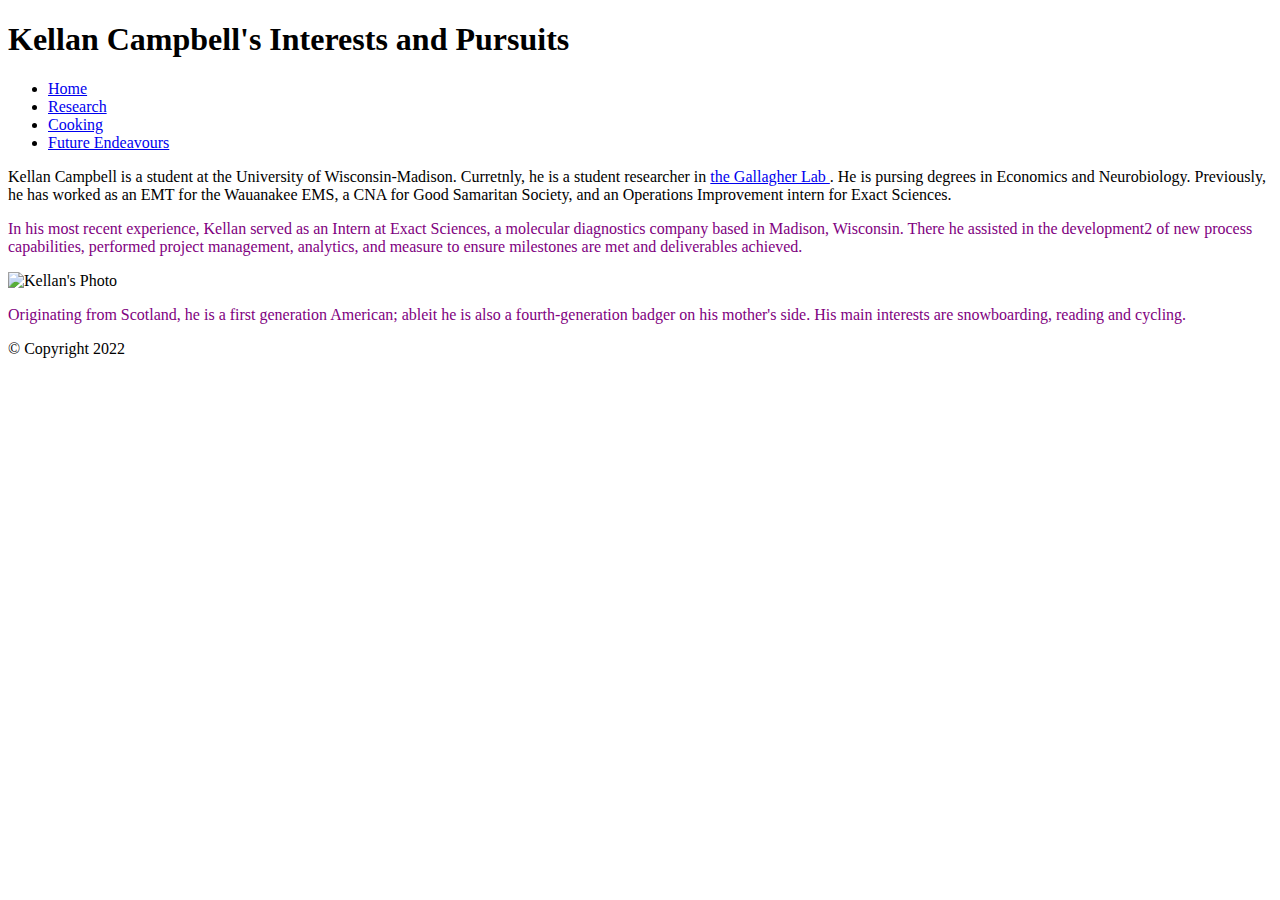
==== index.html @ 7f25ae1e "Update index.html" ====
<!DOCTYPE html>
<html>
	<head>
		<title>Kellan's Interests and Pursuits</title>
		<link rel="stylesheet" text="text/css" href="stylesheet.css">
	</head>
	
	<body>
		<header>
			<h1>Kellan Campbell's Interests and Pursuits</h1>
			<nav>
				<ul>
					<li><a href="index.html">Home</a></li>
					<li><a href="research.html">Research</a></li>
					<li><a href="cooking.html">Cooking</a></li>
					<li><a href="future-endeavors.html">Future Endeavours</a></li>
			</nav>
		</header>
		<section>
			<main>

			<p> Kellan Campbell is a student at the University of Wisconsin-Madison. Curretnly, he is a student researcher in <a href="https://neurology.wisc.edu/research-and-labs/gallagher-lab/"> the Gallagher Lab </a>. He is pursing degrees in Economics and Neurobiology. Previously, he has worked as an EMT for the Wauanakee EMS, a CNA for Good Samaritan Society, and an Operations Improvement intern for Exact Sciences. </p>
			</main>

			<article >
			<p style="color:purple;"> In his most recent experience, Kellan served as an Intern at Exact Sciences, a molecular diagnostics company based in Madison, Wisconsin. There he assisted in the development2 of new process capabilities, performed project management, analytics, and measure to ensure milestones are met and deliverables achieved. </body></p>
			</article>

			<article class="mart">
			<img src="https://kdcampbell2.github.io/lis351-kellan.github.io/portrait.jpeg" alt="Kellan's Photo" width ="210" height="220" >
			</article>

			<article>
			<p style="color:purple;"> Originating from Scotland, he is a first generation American; ableit he is also a fourth-generation badger on his mother's side. His main interests are snowboarding, reading and cycling.</body></p>
			</article>


		</section>

		<footer>
			<p> &copy; Copyright 2022 </p>

		</footer>



	</body>
</html>
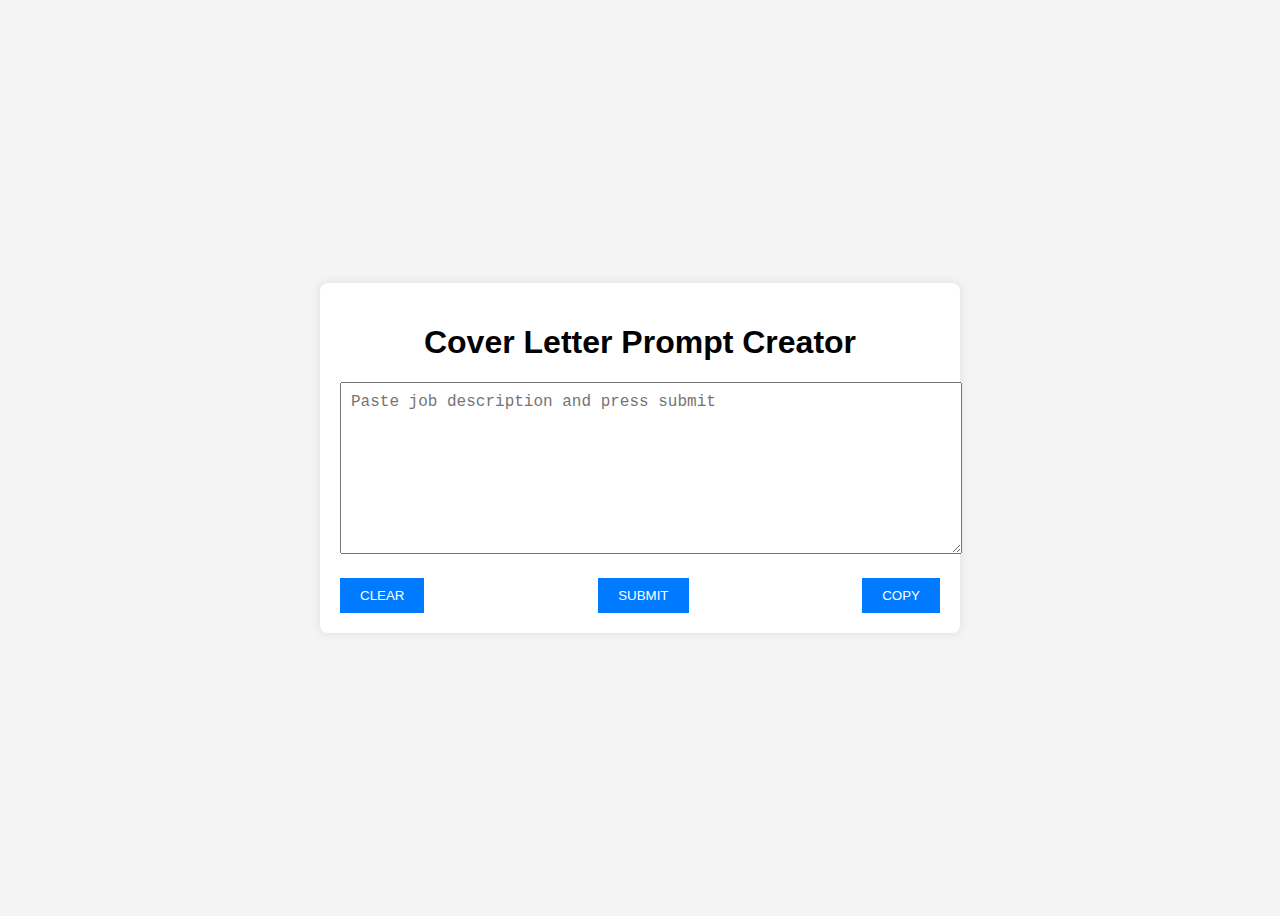
==== commit 50213f51: "Update index.html" ====
--- a/index.html
+++ b/index.html
@@ -1,48 +1,22 @@
 <!DOCTYPE html>
-<html>
-	<head>
-		<title>Kellan's Interests and Pursuits</title>
-		<link rel="stylesheet" text="text/css" href="stylesheet.css">
-	</head>
-	
-	<body>
-		<header>
-			<h1>Kellan Campbell's Interests and Pursuits</h1>
-			<nav>
-				<ul>
-					<li><a href="index.html">Home</a></li>
-					<li><a href="research.html">Research</a></li>
-					<li><a href="cooking.html">Cooking</a></li>
-					<li><a href="future-endeavors.html">Future Endeavours</a></li>
-			</nav>
-		</header>
-		<section>
-			<main>
-
-			<p> Kellan Campbell is a student at the University of Wisconsin-Madison. Curretnly, he is a student researcher in <a href="https://neurology.wisc.edu/research-and-labs/gallagher-lab/"> the Gallagher Lab </a>. He is pursing degrees in Economics and Neurobiology. Previously, he has worked as an EMT for the Wauanakee EMS, a CNA for Good Samaritan Society, and an Operations Improvement intern for Exact Sciences. </p>
-			</main>
-
-			<article >
-			<p style="color:purple;"> In his most recent experience, Kellan served as an Intern at Exact Sciences, a molecular diagnostics company based in Madison, Wisconsin. There he assisted in the development2 of new process capabilities, performed project management, analytics, and measure to ensure milestones are met and deliverables achieved. </body></p>
-			</article>
-
-			<article class="mart">
-			<img src="https://kdcampbell2.github.io/lis351-kellan.github.io/portrait.jpeg" alt="Kellan's Photo" width ="210" height="220" >
-			</article>
-
-			<article>
-			<p style="color:purple;"> Originating from Scotland, he is a first generation American; ableit he is also a fourth-generation badger on his mother's side. His main interests are snowboarding, reading and cycling.</body></p>
-			</article>
-
-
-		</section>
-
-		<footer>
-			<p> &copy; Copyright 2022 </p>
-
-		</footer>
-
-
-
-	</body>
+<html lang="en">
+<head>
+    <meta charset="UTF-8">
+    <meta name="viewport" content="width=device-width, initial-scale=1.0">
+    <title>Cover Letter Prompt Creator</title>
+    <link rel="stylesheet" href="styles.css">
+</head>
+<body>
+    <div class="container">
+        <h1>Cover Letter Prompt Creator</h1>
+        <textarea id="jobDescription" placeholder="Paste job description and press submit"></textarea>
+        <div class="buttons">
+            <button onclick="clearText()">CLEAR</button>
+            <button onclick="submitText()">SUBMIT</button>
+            <button onclick="copyToClipboard()">COPY</button>
+        </div>
+        <div id="output"></div>
+    </div>
+    <script src="scripts.js"></script>
+</body>
 </html>
--- a/styles.css
+++ b/styles.css
@@ -0,0 +1,46 @@
+body {
+    font-family: Arial, sans-serif;
+    background-color: #f4f4f4;
+    display: flex;
+    justify-content: center;
+    align-items: center;
+    height: 100vh;
+}
+
+.container {
+    background-color: #fff;
+    padding: 20px;
+    border-radius: 8px;
+    box-shadow: 0 0 10px rgba(0,0,0,0.1);
+    width: 80%;
+    max-width: 600px;
+}
+
+h1 {
+    text-align: center;
+}
+
+textarea {
+    width: 100%;
+    height: 150px;
+    padding: 10px;
+    font-size: 16px;
+    margin-bottom: 20px;
+}
+
+.buttons {
+    display: flex;
+    justify-content: space-between;
+}
+
+button {
+    padding: 10px 20px;
+    border: none;
+    background-color: #007BFF;
+    color: white;
+    cursor: pointer;
+}
+
+button:hover {
+    background-color: #0056b3;
+}
